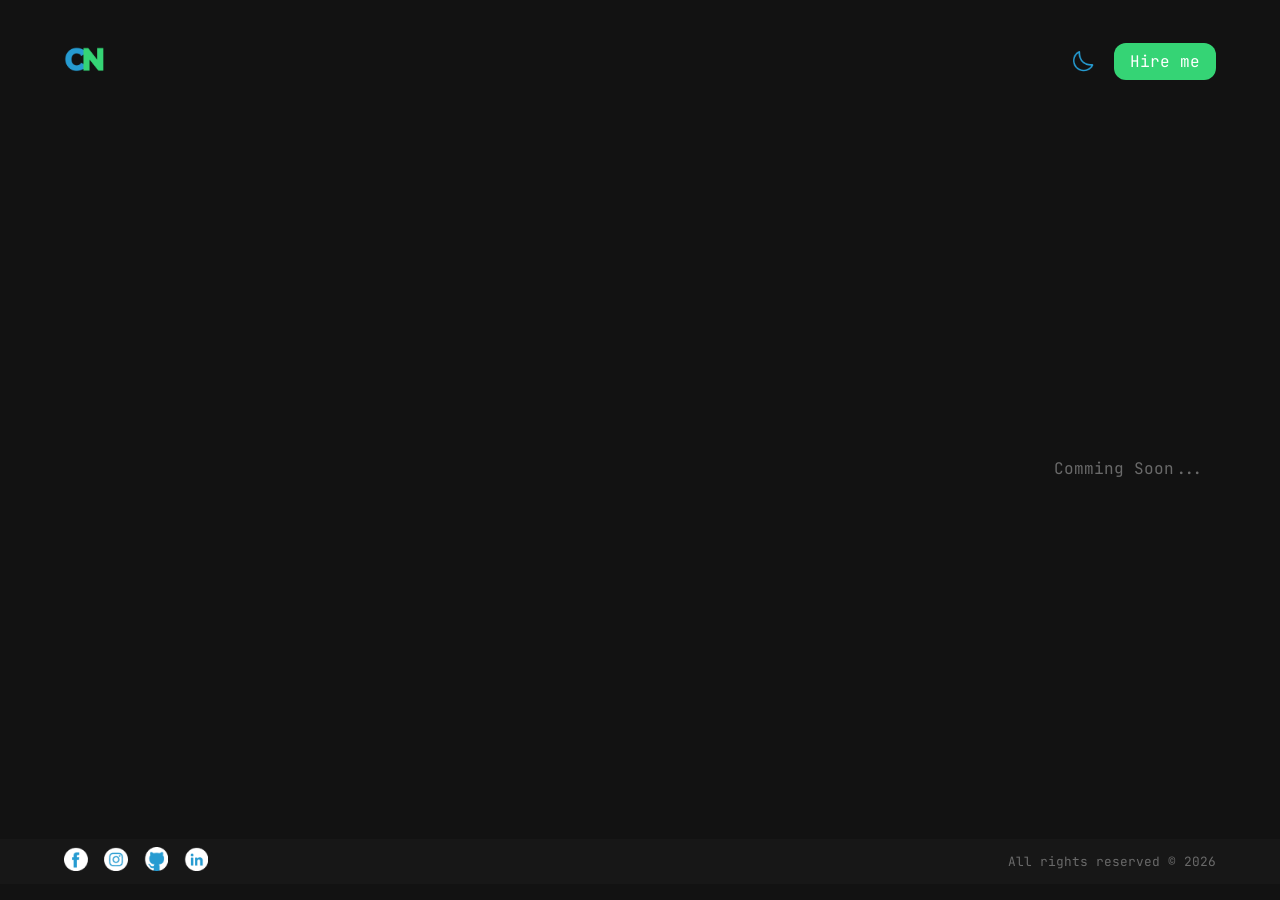
==== blog.html @ 971e8d26 "Add Blog page" ====
<!DOCTYPE html>
<html lang="en">

<head>
  <meta charset="UTF-8">
  <meta name="viewport" content="width=device-width, initial-scale=1">
  <title>Blog - Developer, Designer & Cybersecurity</title>
  <link href="css/style.css" rel="stylesheet">
  <link href="css/blog.css" rel="stylesheet">
  <link rel="icon" type="image/x-icon" href="assets/imgs/favicon.ico">
</head>

<body>
  <header>
    <div class="menu-logo">
      <!-- <button class="menu-btn" type="button"> -->
      <!--   <img src="assets/imgs/hamburger_menu-icon.svg" alt="Hamburger Menu Icon"> -->
      <!-- </button> -->
      <a href="/"> <img src="assets/imgs/logo.png" alt="Main logo" width="42"></a>
    </div>
    <div class="menu-section hide-menu">
      <!-- <div class="side-menu"> -->
      <!--   <button class="btn-close" type="button"><img src="assets/imgs/close.png" alt=""></button> -->
      <!--   <ul class="main-menu"> -->
      <!--     <li><a class="menu-link active" href="/">Home</a></li> -->
      <!--     <li><a class="menu-link" href="/projects.html">Projects</a></li> -->
      <!--     <li><a class="menu-link" href="/blog.html">Blog</a></li> -->
      <!---->
      <!--   </ul> -->
      <!-- </div> -->
    </div>
    <div class="theme-me">
      <button class="theme-btn" type="button"><img src="assets/imgs/dark-theme-icon.png" alt="theme icon"
          width="30"></button>
      <a href="mailto:chamannarved@gmail.com" <button class="hire-btn" type="button">Hire me</button>
      </a>
    </div>
  </header>
  <main>
    <article class="blog-card">
      <p
        style="text-align: center;color: var(--white-900);height: 23rem;display: flex;flex-direction: column; justify-content: center;">
        Comming
        Soon...</p>
    </article>
    <!-- <article class="project-card"> -->
    <!--   <img src="assets/imgs/demo-projects.png" alt=""> -->
    <!--   <div class="card-details"> -->
    <!--     <div>Tags</div> -->
    <!--     <h1>Project name</h1> -->
    <!--     <p>Lorem ipsum dolor, sit amet consectetur adipisicing elit. Culpa ex praesentium hic cumque error asperiores -->
    <!--       explicabo iste quae. Nulla, doloremque ipsa? Blanditiis sequi molestias ullam quisquam neque, recusandae harum -->
    <!--       est.</p> -->
    <!--   </div> -->
    <!--   <div class="card-action"> -->
    <!--     <button class="btn btn-action">Explore <i class="fa-solid fa-arrow-up-right-from-square"></i></button> -->
    <!--     <button class="btn btn-action-more">View code <i class="fa-brands fa-github"></i></button> -->
    <!--   </div> -->
    <!-- </article> -->
  </main>
  <footer>
    <ul class="social-icons">
      <li>
        <a target="_blank" alt="Facebook link" href="https://facebook.com/chamannarved">
          <img src="assets/imgs/facebook.png" alt="">
        </a>
      </li>
      <li>
        <a target="_blank" alt="Instagram link" href="https://instagram.com/chamannarved">
          <img src="assets/imgs/instagram.png">
        </a>
      </li>
      <li>
        <a target="_blank" alt="GitHub link" href="https://github.com/chamannarved">
          <img src="assets/imgs/GitHub.png">
        </a>
      </li>
      <li>
        <a target="_blank" alt="LinkedIn link" href="https://linkedin.com/in/chamannarved">
          <img src="assets/imgs/linkedin.png">
        </a>
      </li>
    </ul>
    <p class="copy-text">All rights reserved © <span id="year">0000</span> </p>
  </footer>
</body>

<script src="js/main.js">

</script>

</html>
---- css/style.css ----
@import url('https://fonts.googleapis.com/css2?family=JetBrains+Mono:ital,wght@0,100..800;1,100..800&display=swap');

/* icon pack(s) */
@import url('https://cdnjs.cloudflare.com/ajax/libs/font-awesome/6.5.1/css/all.min.css');


:root {
  color-scheme: dark;

  --primary-green: #35D475;
  --primary-blue: #269BD1;
  --black-900: #171717;
  --white-100: #ffffff;
  --white-900: #6a6a6a;

  --btn-padding: .5rem 1rem;
  --btn-radius: .7rem;

  --box-radius: 1.5rem;
}

* {
  margin: 0;
  padding: 0;
  font-family: 'JetBrains Mono';
}

body {
  font-family: 'JetBrains Mono', monospace;
}

main {
  padding: 0 1rem;
}

button {
  cursor: pointer;
  border: none;
  background: none;
  display: flex;
}


ul li {
  list-style: none;
}

a {
  color: var(--white-100);
  text-decoration: none;
}

header {
  display: flex;
  justify-content: space-between;
  align-items: center;
  padding: 1rem 1rem;
}

.active {
  color: var(--primary-green);
  font-weight: 300;
}

.active:hover {
  color: var(--primary-green);
  font-weight: 300;
}

.menu-logo {
  display: flex;
  align-items: center;
  gap: .5rem;
}

.btn {
  padding: var(--btn-padding);
  border-radius: var(--btn-radius);
  font-weight: bold;
  gap: .5rem;
  align-items: center;
}

.btn-action {
  background-color: var(--primary-blue);
  color: var(--white-100);
}

.btn-action-more {
  border: .1rem solid var(--white-900);
}

.btn-close {
  width: 30px;
  height: 30px;
}

.menu-section {
  position: absolute;
  z-index: 3;
  left: 0;
  top: 0;
  height: 100%;
  width: 100%;
  backdrop-filter: blur(.5rem);
  scroll-behavior: none;
}

.main-menu {
  display: flex;
  flex-direction: column;
  gap: 1.3rem;
}

.side-menu {
  display: flex;
  flex-direction: column;
  gap: 5rem;
  padding-top: 3rem;
  padding-left: 2rem;
  background-color: var(--black-900);
  width: 60%;
  height: 100%;
}

.menu-link {
  text-decoration: none;
  font-size: 1rem;
  text-shadow: .1rem .2rem .5rem var(--black-900);
}

.show-menu {
  display: block;
}

.hide-menu {
  display: none;
}

.theme-me {
  display: flex;
  align-items: center;
  gap: 1rem;
}

.hire-btn {
  padding: .5rem 1rem;
  border-radius: 1.5rem;
  border: none;
  background-color: var(--primary-green);
}

.hire-btn:hover {
  box-shadow: 0px 0px 20px 2px var(--primary-green);
  transition-duration: 300ms;
}

main {
  text-align: center;
}

.hero-img {
  display: block;
  padding: 1rem 0;
}

.hero-desktop {
  display: none;
}

.headline {
  color: var(--primary-blue);
  font-size: 1.5rem;
  margin-bottom: 1.5rem;
}

.sub-headline {
  font-size: 1rem;
  font-weight: 300;
  margin-bottom: 2rem;
  color: var(--white-100);
  display: flex;
  flex-direction: column;
  gap: 1rem;
}

footer {
  display: flex;
  gap: 10px;
  flex-direction: column;
  align-items: center;
  padding: 1rem 1rem;
  background-color: var(--black-900);
  margin-bottom: .5rem;
}

.social-icons {
  display: flex;
  gap: 1rem;
  align-items: center;
}

.social-icons img {
  width: 24px;
  height: 24px;
}

.copy-text {
  font-size: .8rem;
  color: var(--white-900);
}

@media (prefers-color-scheme: dark) {
  img {
    filter: brightness(.8) contrast(1.2);
  }
}

/* devices obove 367px */
@media only screen and (min-width: 600px) {
  a {
    color: var(--white-900);
    text-decoration: none;
  }

  a:hover {
    color: var(--white-100);
    transition: ease-in 200ms;
    font-weight: 400;
  }

  body {
    display: flex;
    flex-direction: column;
    height: 100vh;
    justify-content: space-between;
  }

  header {
    padding-top: 2.5rem;
    padding-right: 4rem;
    padding-left: 4rem;
  }

  main {
    padding: 3rem 4rem;
    display: flex;
    flex-direction: row-reverse;
    gap: 1rem;
    justify-content: space-between;
    align-items: center;
    text-align: inherit;
  }

  footer {
    padding-right: 4rem;
    padding-left: 4rem;
  }

  .menu-btn {
    display: none;
  }

  .menu-section {
    position: relative;
    text-align: center;
    display: flex;
    justify-content: center;
    width: auto;
    height: auto;
    margin-right: -7.4%;
  }

  .side-menu {
    flex-direction: row;
    background-color: transparent;
    padding: 0;
    width: auto;
    height: auto;
  }

  .btn-close {
    display: none;
  }

  .main-menu {
    flex-direction: row;
    gap: 3rem;
  }

  .menu-link {
    font-size: 1.25rem;
  }

  .hire-btn {
    padding: .5rem 1rem;
    border-radius: .75rem;
    color: inherit;
  }

  .hero-img {
    display: none;
  }

  .hero-desktop {
    display: block;
  }

  .headings {
    width: 80%;
  }

  .headline {
    font-size: 3rem;
    font-weight: 600;
  }

  .sub-headline {
    padding-right: 160px;
  }

  footer {
    display: flex;
    gap: 10px;
    flex-direction: row;
    justify-content: space-between;
    align-items: center;
    padding: .5rem 4rem;
    background-color: var(--black-900);
    margin-bottom: 1rem;
  }
}
---- css/blog.css ----
.blog-card {
  margin: 12px;
}
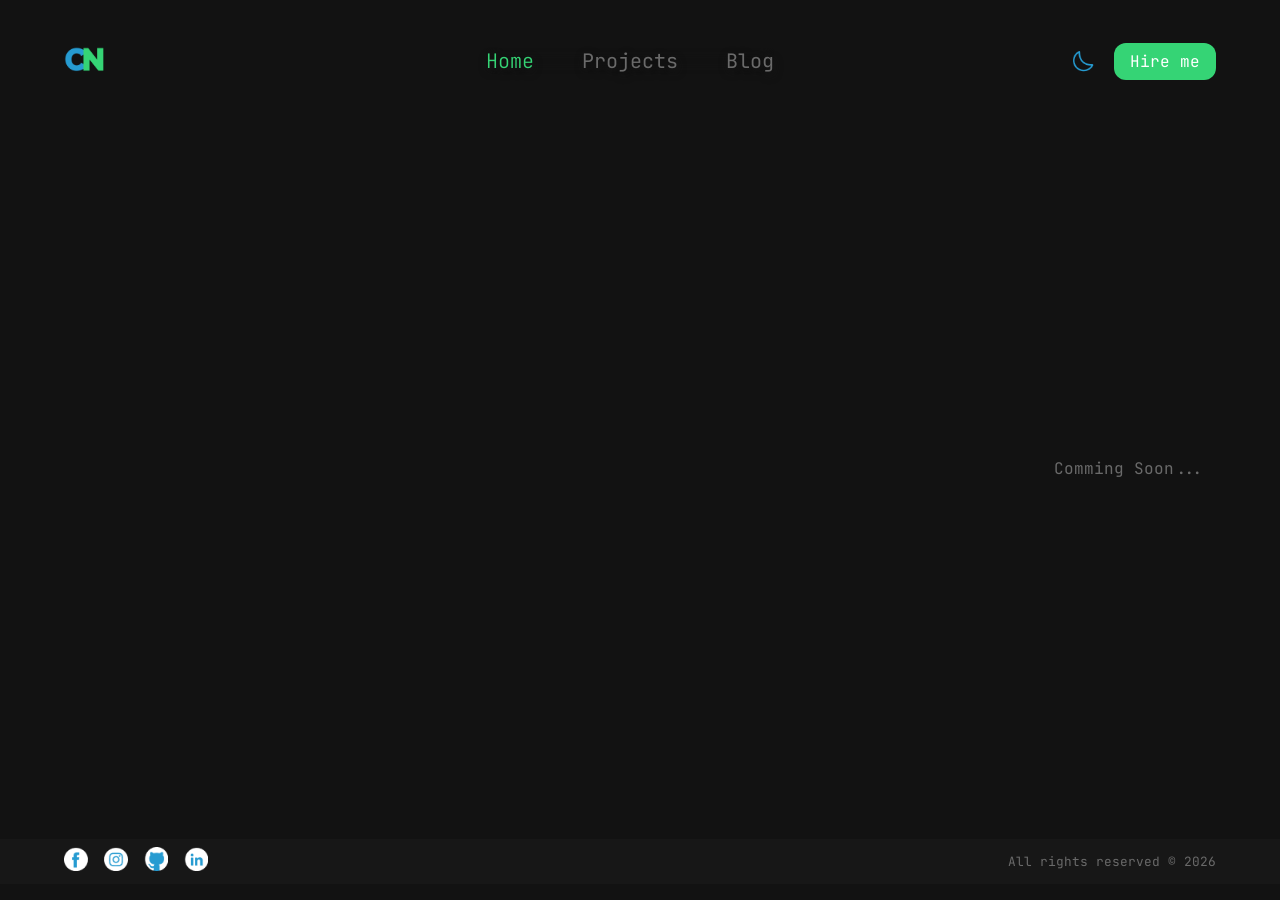
==== commit b14bd865: "Add main menu" ====
--- a/blog.html
+++ b/blog.html
@@ -13,21 +13,21 @@
 <body>
   <header>
     <div class="menu-logo">
-      <!-- <button class="menu-btn" type="button"> -->
-      <!--   <img src="assets/imgs/hamburger_menu-icon.svg" alt="Hamburger Menu Icon"> -->
-      <!-- </button> -->
+      <button class="menu-btn" type="button">
+        <img src="assets/imgs/hamburger_menu-icon.svg" alt="Hamburger Menu Icon">
+      </button>
       <a href="/"> <img src="assets/imgs/logo.png" alt="Main logo" width="42"></a>
     </div>
     <div class="menu-section hide-menu">
-      <!-- <div class="side-menu"> -->
-      <!--   <button class="btn-close" type="button"><img src="assets/imgs/close.png" alt=""></button> -->
-      <!--   <ul class="main-menu"> -->
-      <!--     <li><a class="menu-link active" href="/">Home</a></li> -->
-      <!--     <li><a class="menu-link" href="/projects.html">Projects</a></li> -->
-      <!--     <li><a class="menu-link" href="/blog.html">Blog</a></li> -->
-      <!---->
-      <!--   </ul> -->
-      <!-- </div> -->
+      <div class="side-menu">
+        <button class="btn-close" type="button"><img src="assets/imgs/close.png" alt=""></button>
+        <ul class="main-menu">
+          <li><a class="menu-link active" href="/">Home</a></li>
+          <li><a class="menu-link" href="/projects.html">Projects</a></li>
+          <li><a class="menu-link" href="/blog.html">Blog</a></li>
+
+        </ul>
+      </div>
     </div>
     <div class="theme-me">
       <button class="theme-btn" type="button"><img src="assets/imgs/dark-theme-icon.png" alt="theme icon"
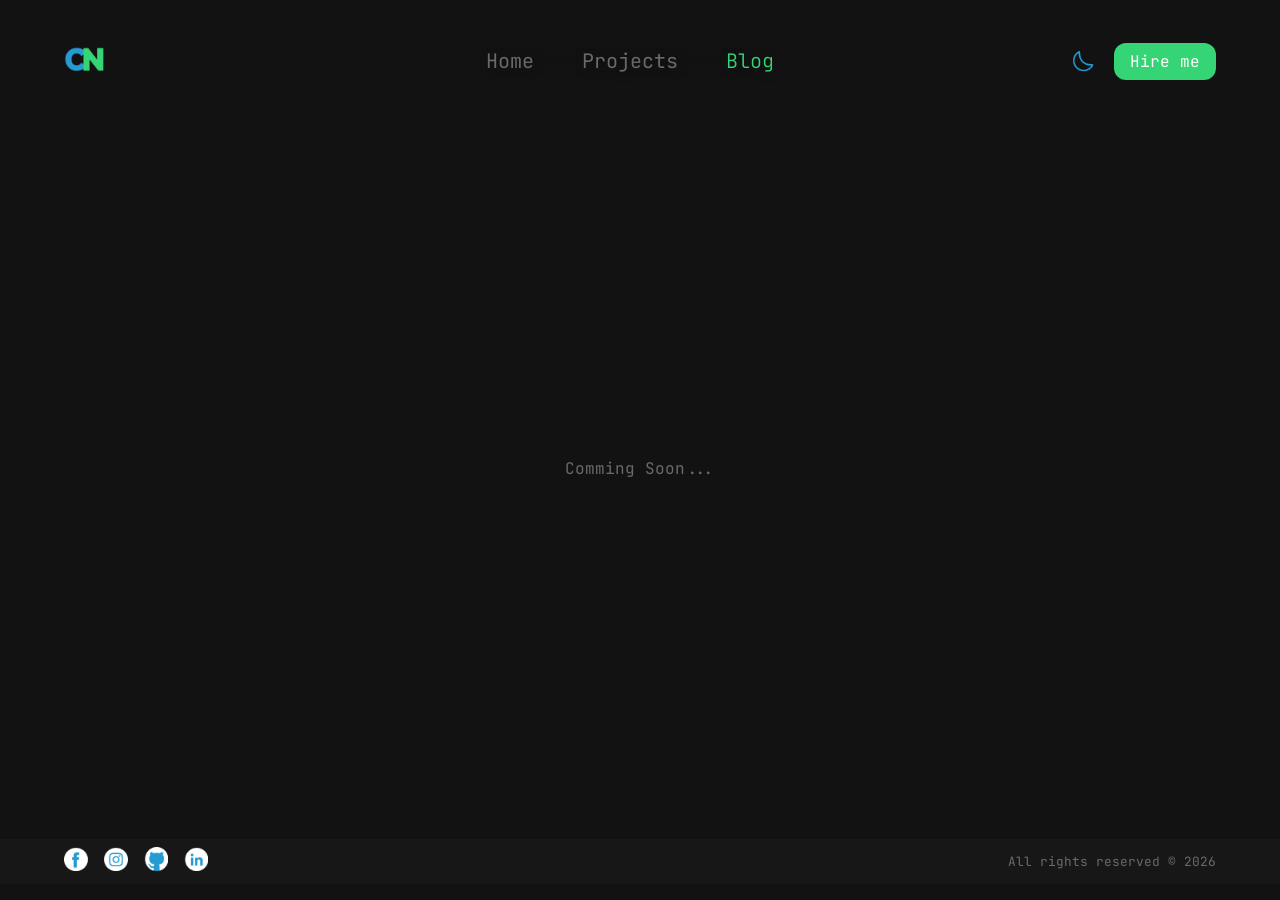
==== commit fed013a4: "Update ui" ====
--- a/blog.html
+++ b/blog.html
@@ -22,9 +22,9 @@
       <div class="side-menu">
         <button class="btn-close" type="button"><img src="assets/imgs/close.png" alt=""></button>
         <ul class="main-menu">
-          <li><a class="menu-link active" href="/">Home</a></li>
+          <li><a class="menu-link" href="/">Home</a></li>
           <li><a class="menu-link" href="/projects.html">Projects</a></li>
-          <li><a class="menu-link" href="/blog.html">Blog</a></li>
+          <li><a class="menu-link active" href="/blog.html">Blog</a></li>
 
         </ul>
       </div>
@@ -37,7 +37,7 @@
     </div>
   </header>
   <main>
-    <article class="blog-card">
+    <article class="blog-card" style="width: 100vw;">
       <p
         style="text-align: center;color: var(--white-900);height: 23rem;display: flex;flex-direction: column; justify-content: center;">
         Comming
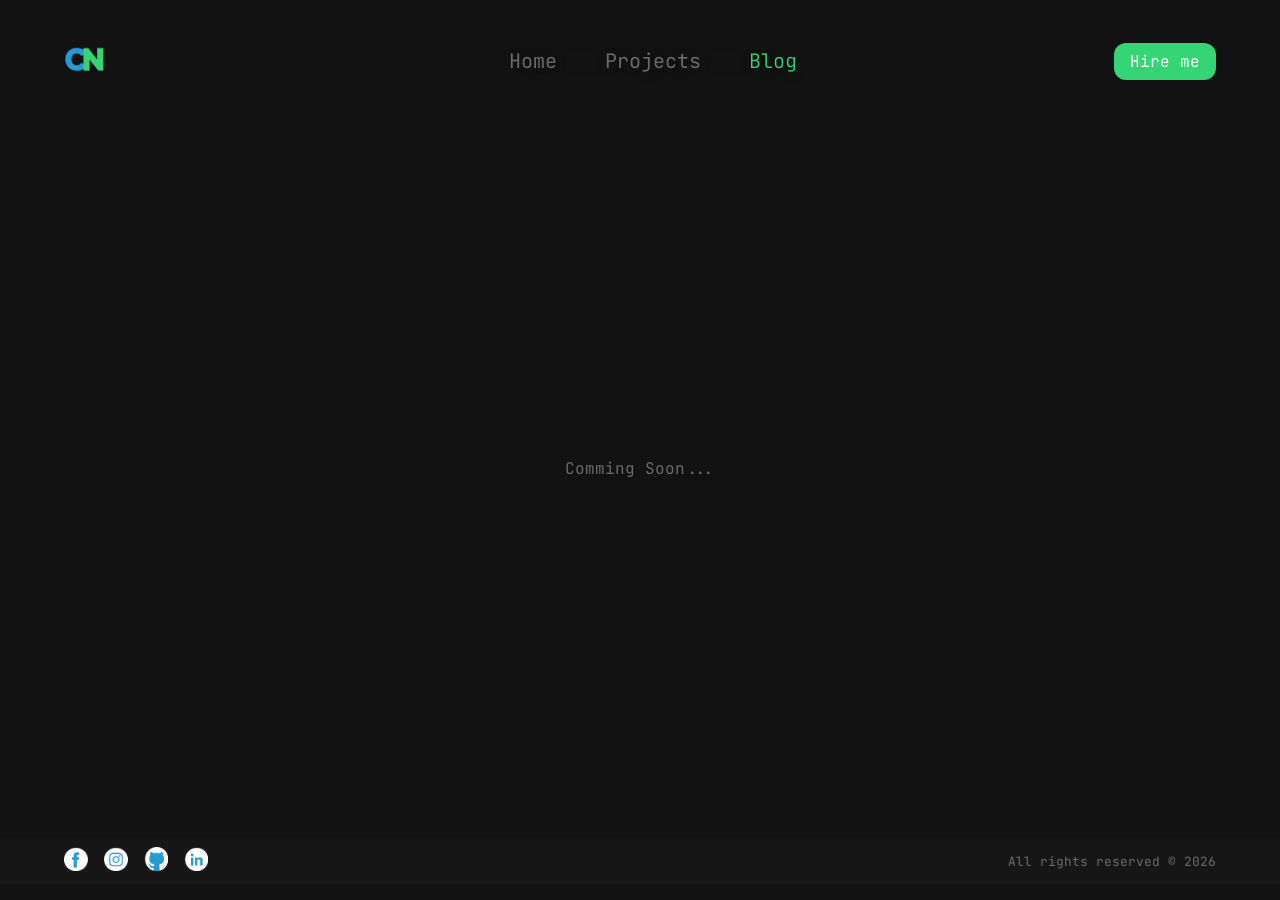
==== commit 3711af3a: "Remove theme switch icon" ====
--- a/blog.html
+++ b/blog.html
@@ -29,9 +29,7 @@
         </ul>
       </div>
     </div>
-    <div class="theme-me">
-      <button class="theme-btn" type="button"><img src="assets/imgs/dark-theme-icon.png" alt="theme icon"
-          width="30"></button>
+    <div class="menu-actions">
       <a href="mailto:chamannarved@gmail.com" <button class="hire-btn" type="button">Hire me</button>
       </a>
     </div>
--- a/css/style.css
+++ b/css/style.css
@@ -137,7 +137,7 @@
   display: none;
 }
 
-.theme-me {
+.menu-actions {
   display: flex;
   align-items: center;
   gap: 1rem;
